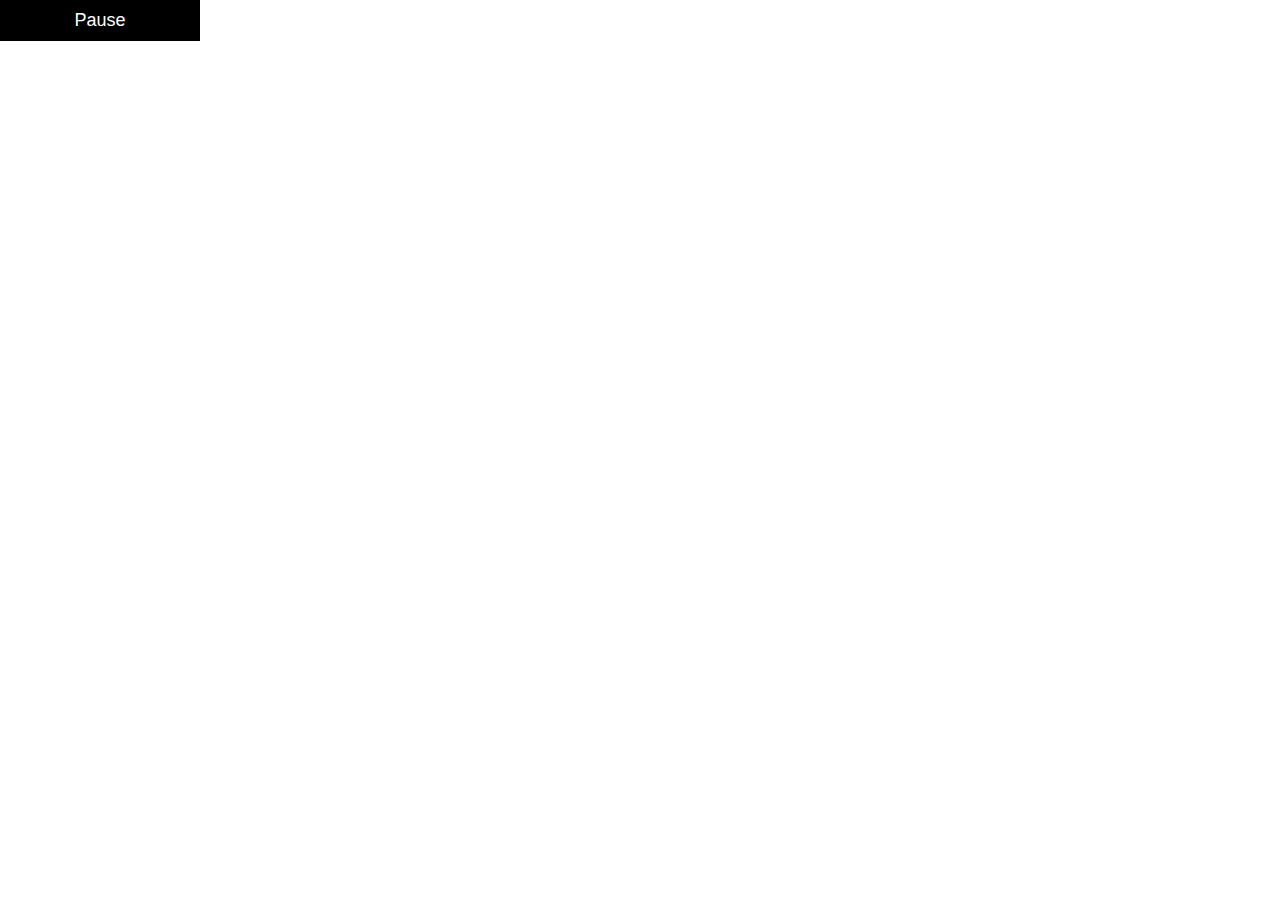
==== hi.html @ 8645b010 "Update hi.html" ====
<!DOCTYPE html>
<html>
<head>
<meta name="viewport" content="width=device-width, initial-scale=1">
<style>
* {
  box-sizing: border-box;
}

body {
  margin: 0;
  font-family: Arial;
  font-size: 17px;
}

#myVideo {
  position: fixed;
  right: 0;
  bottom: 0;
  min-width: 100%;
  min-height: 100%;
}

.content {
  position: fixed;
  bottom: 0;
  background: rgba(0, 0, 0, 0.5);
  color: #f1f1f1;
  width: 100%;
  padding: 20px;
}

#myBtn {
  width: 200px;
  font-size: 18px;
  padding: 10px;
  border: none;
  background: #000;
  color: #fff;
  cursor: pointer;
}

#myBtn:hover {
  background: #ddd;
  color: black;
}
</style>
</head>
<body>

<video autoplay muted loop id="myVideo">
  <source src="https://assets.codepen.io/6093409/river.mp4" type="video/mp4">
  Your browser does not support HTML5 video.
</video>


  <button id="myBtn" onclick="myFunction()">Pause</button>

<script>
var video = document.getElementById("myVideo");
var btn = document.getElementById("myBtn");

function myFunction() {
  if (video.paused) {
    video.play();
    btn.innerHTML = "Pause";
  } else {
    video.pause();
    btn.innerHTML = "Play";
  }
}
</script>

</body>
</html>
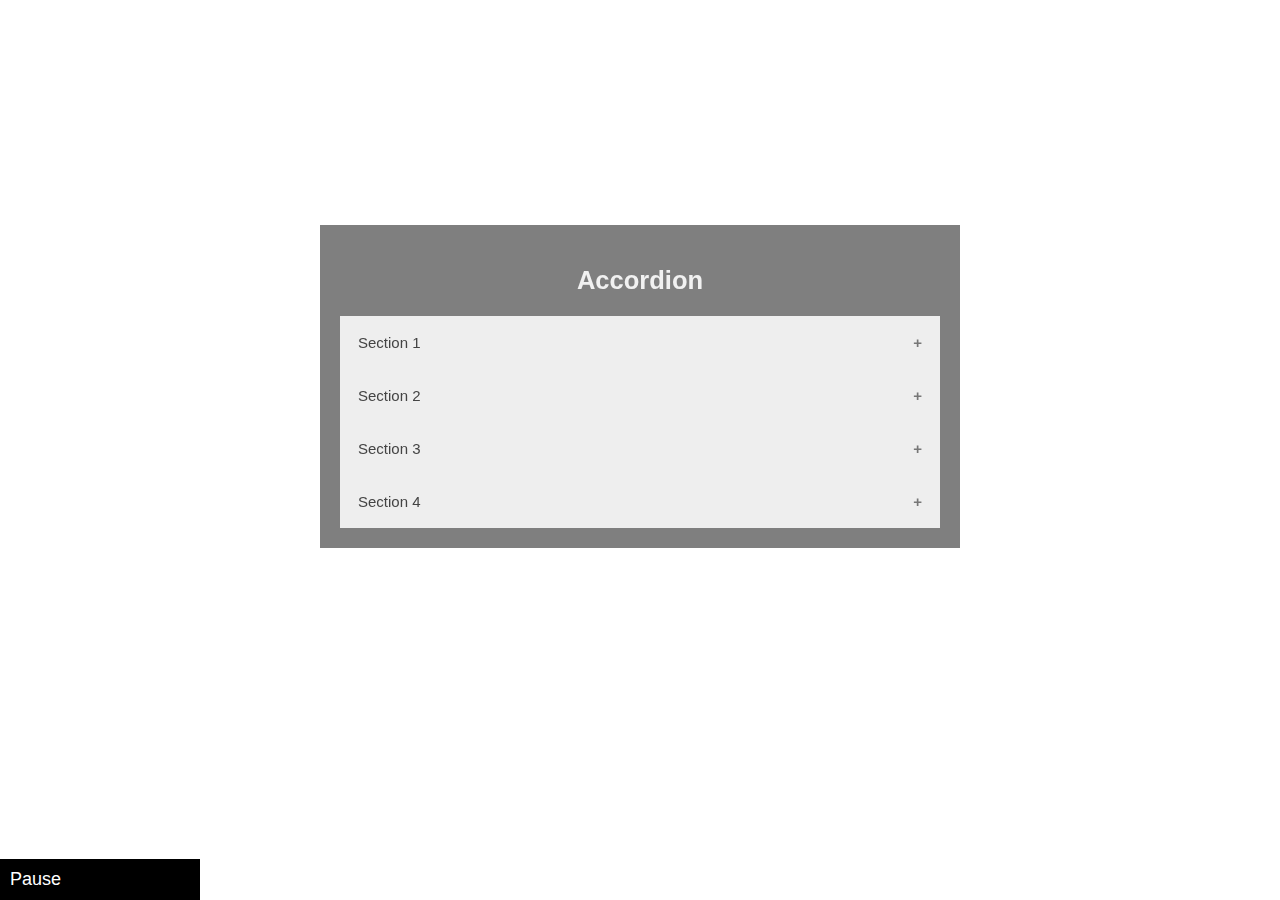
==== commit b6555c51: "Update hi.html" ====
--- a/hi.html
+++ b/hi.html
@@ -2,6 +2,8 @@
 <html>
 <head>
 <meta name="viewport" content="width=device-width, initial-scale=1">
+
+  <script src="action.js"></script>
 <style>
 * {
   box-sizing: border-box;
@@ -44,6 +46,56 @@
   background: #ddd;
   color: black;
 }
+
+.content1 {
+  position: fixed;
+  right: 25%;
+  left: 25%;
+  top: 25%;
+  text-align: center;
+  bottom: 100;
+  background: rgba(0, 0, 0, 0.5);
+  color: #f1f1f1;
+  width: 50%;
+  padding: 20px;
+}
+
+.accordion {
+  background-color: #eee;
+  color: #444;
+  cursor: pointer;
+  padding: 18px;
+  width: 100%;
+  border: none;
+  text-align: left;
+  outline: none;
+  font-size: 15px;
+  transition: 0.4s;
+}
+
+.active, .accordion:hover {
+  background-color: #ccc;
+}
+
+.accordion:after {
+  content: '\002B';
+  color: #777;
+  font-weight: bold;
+  float: right;
+  margin-left: 5px;
+}
+
+.active:after {
+  content: "\2212";
+}
+.panel {
+  padding: 0 18px;
+  background-color: white;
+  max-height: 0;
+  overflow: hidden;
+  transition: max-height 0.2s ease-out;
+}
+
 </style>
 </head>
 <body>
@@ -53,23 +105,67 @@
   Your browser does not support HTML5 video.
 </video>
 
+<div class = "content"
+  <button id="myBtn" onclick="myFunction1()">Pause</button>
+</div>
 
-  <button id="myBtn" onclick="myFunction()">Pause</button>
+<div class = "content1"</div>
+<h2>Accordion</h2>
+
+<button class="accordion">Section 1</button>
+<div class="panel">
+  <p>Lorem ipsum dolor sit amet, consectetur adipisicing elit,
+    sed do eiusmod tempor incididunt ut labore et dolore magna aliqua.
+    Ut enim ad minim veniam, quis nostrud exercitation ullamco laboris nisi
+     ut aliquip ex ea commodo consequat.</p>
+
+</div>
+
+<button class="accordion">Section 2</button>
+<div class="panel">
+  <p>Lorem ipsum dolor sit amet, consectetur adipisicing elit,
+    sed do eiusmod tempor incididunt ut labore et dolore magna aliqua.
+    Ut enim ad minim veniam, quis nostrud exercitation ullamco laboris nisi
+     ut aliquip ex ea commodo consequat.</p>
+
+</div>
+
+<button class="accordion">Section 3</button>
+<div class="panel">
+  <p>Lorem ipsum dolor sit amet, consectetur adipisicing elit,
+    sed do eiusmod tempor incididunt ut labore et dolore magna aliqua.
+    Ut enim ad minim veniam, quis nostrud exercitation ullamco laboris nisi
+     ut aliquip ex ea commodo consequat.</p>
+
+</div>
+
+<button class="accordion">Section 4</button>
+<div class="panel">
+  <p>Lorem ipsum dolor sit amet, consectetur adipisicing elit,
+    sed do eiusmod tempor incididunt ut labore et dolore magna aliqua.
+    Ut enim ad minim veniam, quis nostrud exercitation ullamco laboris nisi
+     ut aliquip ex ea commodo consequat.</p>
+
+</div>
 
 <script>
-var video = document.getElementById("myVideo");
-var btn = document.getElementById("myBtn");
 
-function myFunction() {
-  if (video.paused) {
-    video.play();
-    btn.innerHTML = "Pause";
-  } else {
-    video.pause();
-    btn.innerHTML = "Play";
-  }
+var acc = document.getElementsByClassName("accordion");
+var i;
+
+for (i = 0; i < acc.length; i++) {
+  acc[i].addEventListener("click", function() {
+    this.classList.toggle("active");
+    var panel = this.nextElementSibling;
+    if (panel.style.maxHeight) {
+      panel.style.maxHeight = null;
+    } else {
+      panel.style.maxHeight = panel.scrollHeight + "px";
+    }
+  });
 }
 </script>
 
+
 </body>
 </html>
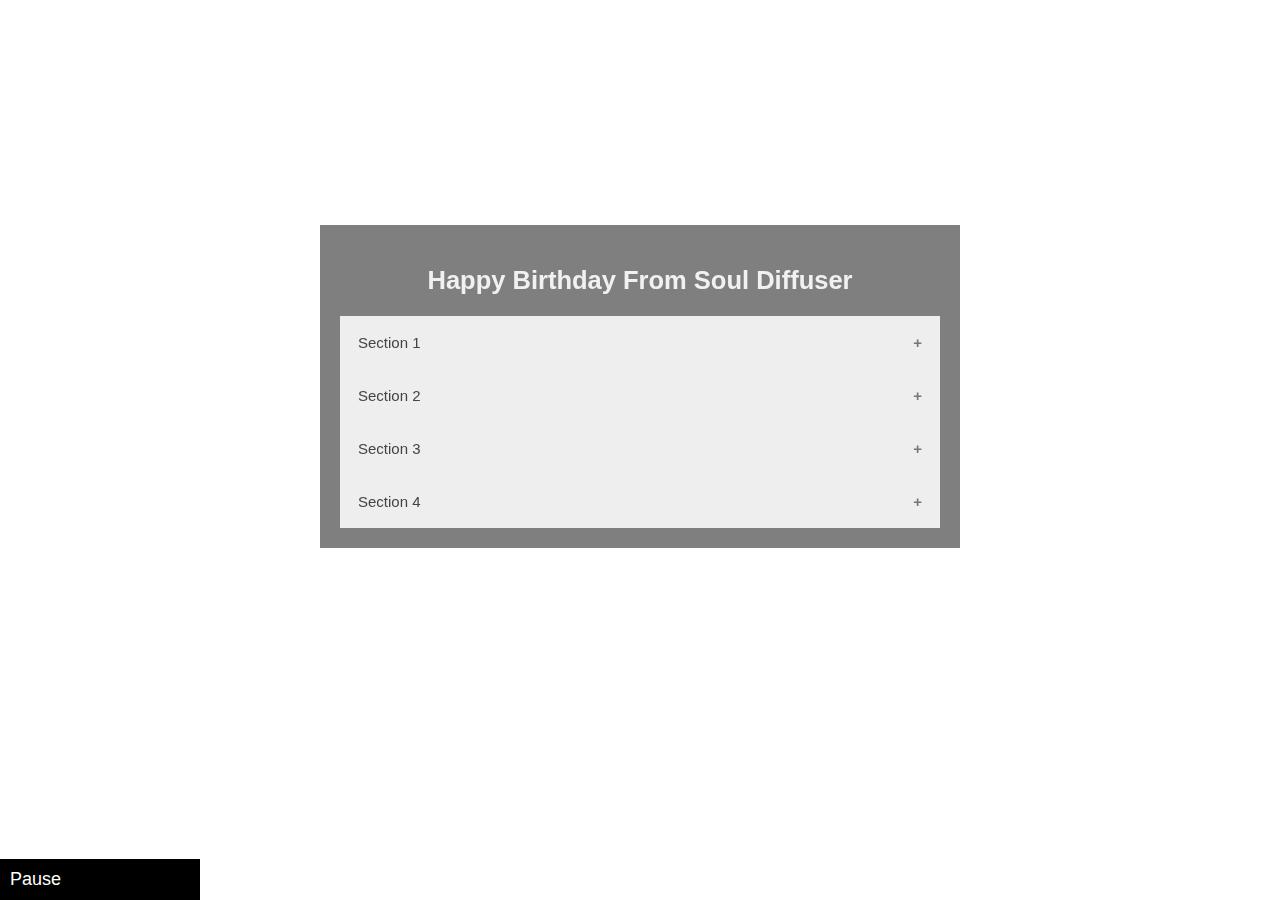
==== commit c42d890e: "1" ====
--- a/hi.html
+++ b/hi.html
@@ -58,6 +58,9 @@
   color: #f1f1f1;
   width: 50%;
   padding: 20px;
+  overflow-y: scroll;
+  max-height: 400px;
+
 }
 
 .accordion {
@@ -71,6 +74,7 @@
   outline: none;
   font-size: 15px;
   transition: 0.4s;
+
 }
 
 .active, .accordion:hover {
@@ -83,6 +87,7 @@
   font-weight: bold;
   float: right;
   margin-left: 5px;
+
 }
 
 .active:after {
@@ -90,18 +95,21 @@
 }
 .panel {
   padding: 0 18px;
-  background-color: white;
+  background-color: black;
   max-height: 0;
   overflow: hidden;
   transition: max-height 0.2s ease-out;
+
 }
+
+
 
 </style>
 </head>
 <body>
 
 <video autoplay muted loop id="myVideo">
-  <source src="https://assets.codepen.io/6093409/river.mp4" type="video/mp4">
+  <source src="./video.mp4" type="video/mp4">
   Your browser does not support HTML5 video.
 </video>
 
@@ -110,11 +118,11 @@
 </div>
 
 <div class = "content1"</div>
-<h2>Accordion</h2>
+<h2>Happy Birthday From Soul Diffuser</h2>
 
 <button class="accordion">Section 1</button>
 <div class="panel">
-  <p>Lorem ipsum dolor sit amet, consectetur adipisicing elit,
+  <p> Lorem ipsum dolor sit amet, consectetur adipisicing elit,
     sed do eiusmod tempor incididunt ut labore et dolore magna aliqua.
     Ut enim ad minim veniam, quis nostrud exercitation ullamco laboris nisi
      ut aliquip ex ea commodo consequat.</p>
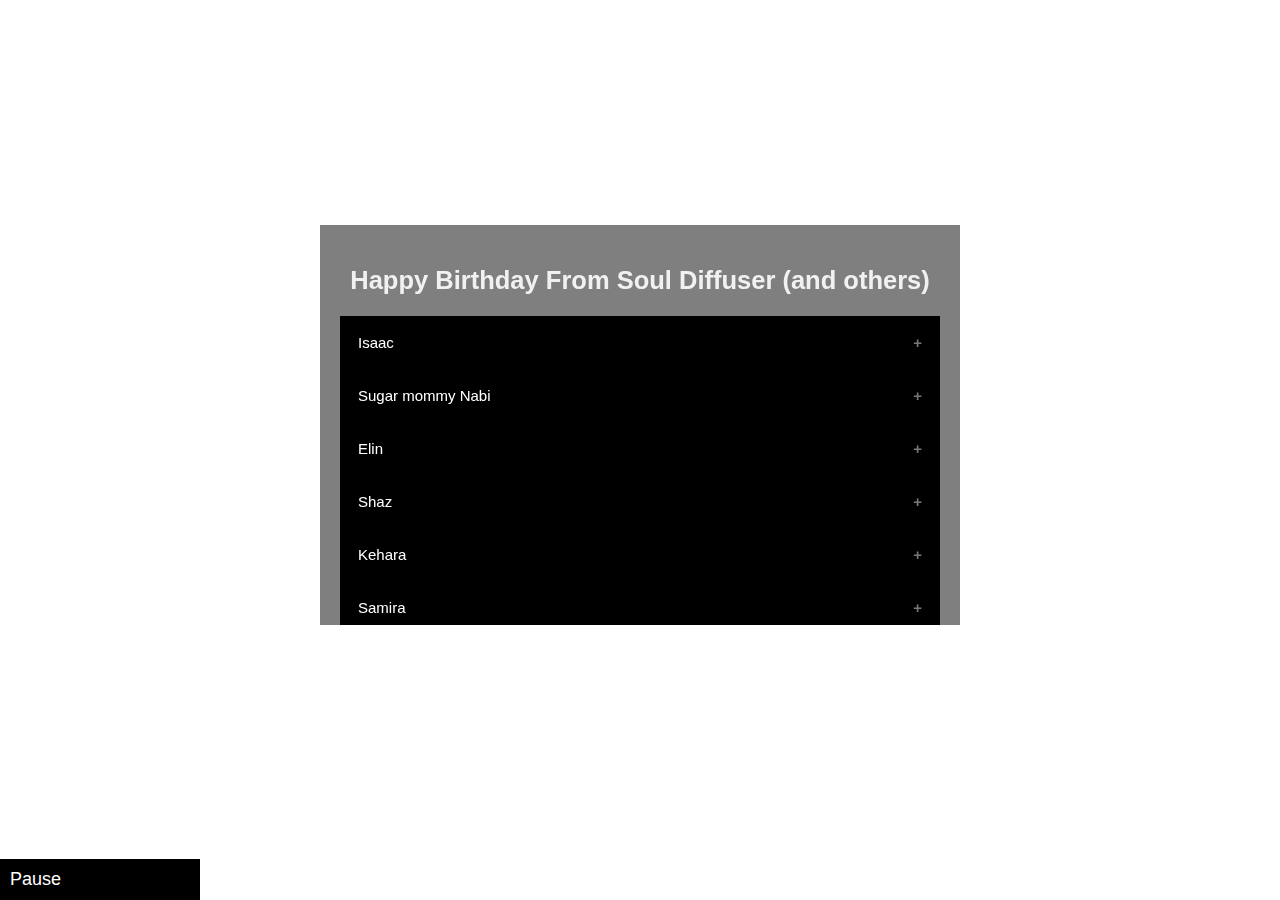
==== commit cb83633d: "Update hi.html" ====
--- a/hi.html
+++ b/hi.html
@@ -64,8 +64,8 @@
 }
 
 .accordion {
-  background-color: #eee;
-  color: #444;
+  background-color: black;
+  color: white;
   cursor: pointer;
   padding: 18px;
   width: 100%;
@@ -78,7 +78,7 @@
 }
 
 .active, .accordion:hover {
-  background-color: #ccc;
+  background-color: #696969;
 }
 
 .accordion:after {
@@ -118,43 +118,144 @@
 </div>
 
 <div class = "content1"</div>
-<h2>Happy Birthday From Soul Diffuser</h2>
-
-<button class="accordion">Section 1</button>
-<div class="panel">
-  <p> Lorem ipsum dolor sit amet, consectetur adipisicing elit,
-    sed do eiusmod tempor incididunt ut labore et dolore magna aliqua.
-    Ut enim ad minim veniam, quis nostrud exercitation ullamco laboris nisi
-     ut aliquip ex ea commodo consequat.</p>
-
-</div>
-
-<button class="accordion">Section 2</button>
-<div class="panel">
-  <p>Lorem ipsum dolor sit amet, consectetur adipisicing elit,
-    sed do eiusmod tempor incididunt ut labore et dolore magna aliqua.
-    Ut enim ad minim veniam, quis nostrud exercitation ullamco laboris nisi
-     ut aliquip ex ea commodo consequat.</p>
-
-</div>
-
-<button class="accordion">Section 3</button>
-<div class="panel">
-  <p>Lorem ipsum dolor sit amet, consectetur adipisicing elit,
-    sed do eiusmod tempor incididunt ut labore et dolore magna aliqua.
-    Ut enim ad minim veniam, quis nostrud exercitation ullamco laboris nisi
-     ut aliquip ex ea commodo consequat.</p>
-
-</div>
-
-<button class="accordion">Section 4</button>
-<div class="panel">
-  <p>Lorem ipsum dolor sit amet, consectetur adipisicing elit,
-    sed do eiusmod tempor incididunt ut labore et dolore magna aliqua.
-    Ut enim ad minim veniam, quis nostrud exercitation ullamco laboris nisi
-     ut aliquip ex ea commodo consequat.</p>
-
-</div>
+<h2>Happy Birthday From Soul Diffuser (and others)</h2>
+
+<button class="accordion">Isaac</button>
+<div class="panel">
+  <p> I thank God everyday for you in my life</p>
+</div>
+
+<button class="accordion">Sugar mommy Nabi</button>
+<div class="panel">
+  <p>Mimi, my baby boo, happy birthday my cutie pie I LOVE YOU, thank you for existing baby
+    ❤️❤️❤️❤️❤️❤️❤️❤️❤️❤️❤️❤️❤️❤️❤️❤️❤️❤️❤️❤️❤️❤️❤️❤️❤️❤️❤️❤️❤️❤️❤️❤️❤️❤️❤️❤️❤️❤️❤️❤️</p>
+</div>
+
+<button class="accordion">Elin</button>
+<div class="panel">
+  <p>U are absolutely wonderful and i wish u the best birthday 🎂, i hope it will be just as wonderful as u are.
+Ps. We shal ruel the world</p>
+</div>
+
+<button class="accordion">Shaz</button>
+<div class="panel">
+  <p>Mimi ur jokes , keep up the vibezz</p>
+</div>
+
+
+<button class="accordion">Kehara</button>
+<div class="panel">
+  <p>Hey Mimi, Your beautiful and funny, I dont remember you from when you first joined on SD' im pretty sure we must of brushed passed each other'
+    glad to know you now xd ur fun and bring real nice positive vibes xx Happy Birthday <3</p>
+</div>
+
+<button class="accordion">Samira</button>
+<div class="panel">
+  <p>Happy 22nd birthday Mimi! I haven’t known you for long but you are a very kind and nice person. Wish you a good year </p>
+</div>
+
+<button class="accordion">POTATATATATA</button>
+<div class="panel">
+  <p>Happy birthday to someone who is smart, gorgeous, funny and reminds me a lot of myself… from one fabulous chick to another and Forget about the past,
+    you can’t change it. Forget about the future, you can’t predict it. And forget about the present, I didn’t get you one. Happy birthday!</p>
+</div>
+
+<button class="accordion">Mo</button>
+<div class="panel">
+  <p>Happy birthdayyy Mimiii our smart future doctor!! Proud of youuu! Hope all your wishes come true ^_^ Enjoyy <3 </p>
+</div>
+
+<button class="accordion">yui</button>
+<div class="panel">
+  <p>you are the cutest and sweetest person I have ever met, Mimi always keep smiling .Wishing you tons of happiness and blessings on your birthday. May your cake be as sweet as you </p>
+</div>
+
+<button class="accordion">Cilantro</button>
+<div class="panel">
+  <p>Happy Birthday Mimi the pretty girl ( yeah I used to call you a catfish so makes sense) :p anyway have a great year ahead,
+    wish you all the success. Hope you meet isaac soon and kick his flat ass. Have funnnn </p>
+</div>
+
+<button class="accordion">Saiffff</button>
+<div class="panel">
+  <p>First of all... Happy Birthday!!! Wishing you all the health, wealth and success and may you always prosper!!🥳🥳🥳😁😇
+
+And yes yes don't worry I will try to send more pics of my outfits🤣😭 but hey u better send some too XD
+
+And as always Mimi... stay AWESOME!!💪💪</p>
+</div>
+
+<button class="accordion">Hershey</button>
+<div class="panel">
+  <p>Happy Birthday mimi hope you have a great one and get some brain so u be less dumb. 黙ることを忘れないでください </p>
+</div>
+
+<button class="accordion">Vedant</button>
+<div class="panel">
+  <p>Happy birthday mimi🥳
+Stay happy and healthy!</p>
+</div>
+
+<button class="accordion">Lore</button>
+<div class="panel">
+  <p>Happy birthday mimi! hope you have a wonderful day! and that all your wishes come true! enjoy your day to the max and stay awesome!!! can wait to meet you one day hehe </p>
+</div>
+
+<button class="accordion">The Aqua Male or Aqua (Aqib)</button>
+<div class="panel">
+  <p>I know we have only known each other for a couple of months now but u are truely the weirdest but nicest person i have met and i know ur waiting for it so ill give it to u RUDE.</p>
+</div>
+
+<button class="accordion">Simran(KAURBYNAME)</button>
+<div class="panel">
+  <p>Happiest Birthday baby ✨💕 uk that i wanna visit you someday but sadly we both are busy.
+Also i am rooting for you meiii..i know you would get what you want ! Good wishes ♥️</p>
+</div>
+
+<button class="accordion">Fahee</button>
+<div class="panel">
+  <p>Wishing you a happiest birthday mimi lovee 🎈may god bless you with all the love and happiness that you deserve! may all your wishes come true! <33
+I love you so much literally the best wife I could ever ask for!!! you always make me happy🥺 and I’m really blessed to have you in my life❤️ i remember you keeping me updated with the Johnny depp amber case it was fun hearing from you😂 and yes let’s fry batata someday and make more beautiful memories together hehe iloafyou mwuah🥨
+~ Fahee</p>
+</div>
+
+<button class="accordion">thay</button>
+<div class="panel">
+  <p>Dear Mimi, I wanted to wish you a lovely birthday!! Thank you for always being so sweet to me <3 and for undertanding my jokes and trolling, you're so funny and kind fr, keep smiling and roasting Isaac lolol, sending hugs xx</p>
+</div>
+
+<button class="accordion">Sam</button>
+<div class="panel">
+  <p>My kid Mimi! I still remember the day you were born, can't believe kids grow up so quick, Happy Birthday kid have a blast! </p>
+</div>
+
+<button class="accordion">Zoe/ Chwee</button>
+<div class="panel">
+  <p>22year old BIRTHDAY WOMAN, never forget the last year performance on your birthday let it haunt you for the rest of your life, Hope you enjoy your birthday without us haha, since this is just about 2-3 sentences remember I love you and your BCC dad jokes  xoxo. </p>
+</div>
+
+<button class="accordion">Your doggo <3</button>
+<div class="panel">
+  <p>MY mimiiiiiii kitty Happy birthday awww you are such a lovely girl cutie gurl wish your happiness i hope you have lovely bubbly day on your bday XD it's been almost 2 years since we met, it's so amazing we are so lucky to have youuu!! </p>
+</div>
+
+<button class="accordion">Kayla, Makayla, kaykay</button>
+<div class="panel">
+  <p>My dumbest bby on earth, miss your aggressive clapping come back soon already, look at me drafting a love letter for you, miss all of our times in the study hall and library, you staring at the sausage guy on the bus omg missed recording your reaction, also your iconic shake shake gangnam style video lmao you are not the funny funny but the embarrassed funny, blushes like a full ripe tomato, miss your cute reactions. Happy birthday luv~ ^^ Hope you stay happy, energetic and sassy always 👯‍♂️ สุขสันต์วันเกิด!! OH yes your funny (lame tbh)bcc dad jokes 📌the tmi of this day. </p>
+</div>
+
+<button class="accordion">Nami not Estelle</button>
+<div class="panel">
+  <p>:) Happy 22nd birthday Meilin, Together for years now, our unbreakable bond. All our memorable sleepovers, all nighters, your terrible dad jokes ngl(esp bcc) ,you make my day with that sweet smile,  Keep smiling always ilysm you are getting older and I’m running out of comments. There’s a lot about you which are too long to be shared but yeah the saying Quiet ones are the chaotic ones is meant for you. Keep embarrassing yourself you are cute when you burst, baby of our group meilu . Waiting for AC pt 2 and adios 🕊 的中文不太好 </p>
+</div>
+
+<button class="accordion">Diana/ Dino and Brandon</button>
+<div class="panel">
+  <p>Happy birthday to the best dancer of bwell 😂 Hope all your wishes get fulfilled , Have a great year ahead. You and jokes have something in common both are lame and I’m sure everyone’s gonna mention that rofl. Our Best times during highschool and college.visit NY someday. miss all our hangouts, your shake shack gangnam style energy lol still have that iconic video. 😽 hbd again bb
+Signing off as brandino couple.</p>
+</div>
+
+
 
 <script>
 
